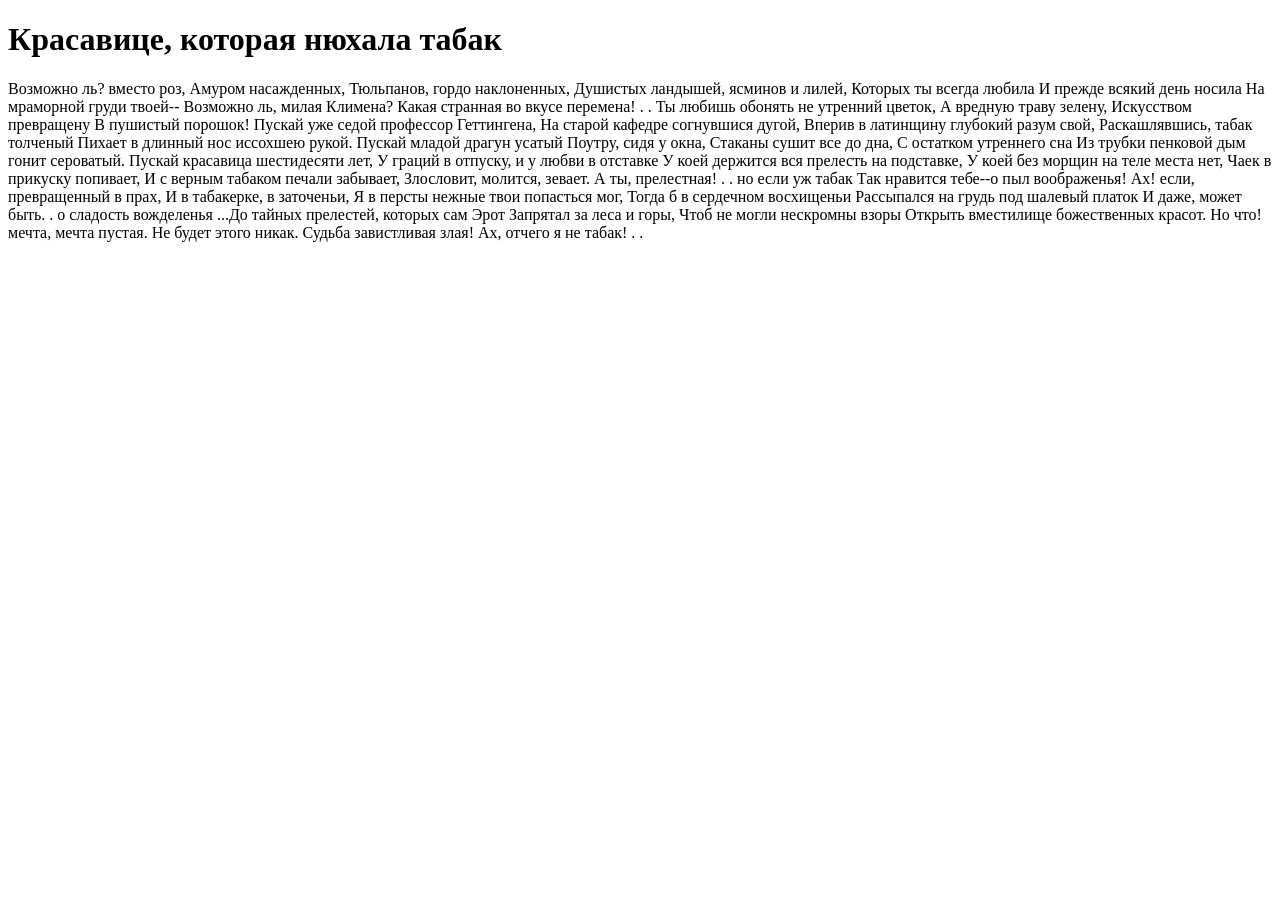
==== corpus/demo/pg5316-pushkin.html @ a2236547 "Build local book research prototype with verified citations and reproducible baseline" ====
<!doctype html>
<html lang="ru"><head><meta charset="utf-8"><title>Красавице, которая нюхала табак</title><meta name="author" content="Александр Пушкин"></head><body><h1>Красавице, которая нюхала табак</h1>
<p>Возможно ль? вместо роз, Амуром насажденных, Тюльпанов, гордо наклоненных, Душистых ландышей, ясминов и лилей, Которых ты всегда любила И прежде всякий день носила На мраморной груди твоей-- Возможно ль, милая Климена? Какая странная во вкусе перемена! . . Ты любишь обонять не утренний цветок, А вредную траву зелену, Искусством превращену В пушистый порошок! Пускай уже седой профессор Геттингена, На старой кафедре согнувшися дугой, Вперив в латинщину глубокий разум свой, Раскашлявшись, табак толченый Пихает в длинный нос иссохшею рукой. Пускай младой драгун усатый Поутру, сидя у окна, Стаканы сушит все до дна, С остатком утреннего сна Из трубки пенковой дым гонит сероватый. Пускай красавица шестидесяти лет, У граций в отпуску, и у любви в отставке У коей держится вся прелесть на подставке, У коей без морщин на теле места нет, Чаек в прикуску попивает, И с верным табаком печали забывает, Злословит, молится, зевает. А ты, прелестная! . . но если уж табак Так нравится тебе--о пыл воображенья! Ах! если, превращенный в прах, И в табакерке, в заточеньи, Я в персты нежные твои попасться мог, Тогда б в сердечном восхищеньи Рассыпался на грудь под шалевый платок И даже, может быть. . о сладость вожделенья ...До тайных прелестей, которых сам Эрот Запрятал за леса и горы, Чтоб не могли нескромны взоры Открыть вместилище божественных красот. Но что! мечта, мечта пустая. Не будет этого никак. Судьба завистливая злая! Ах, отчего я не табак! . .</p>
</body></html>
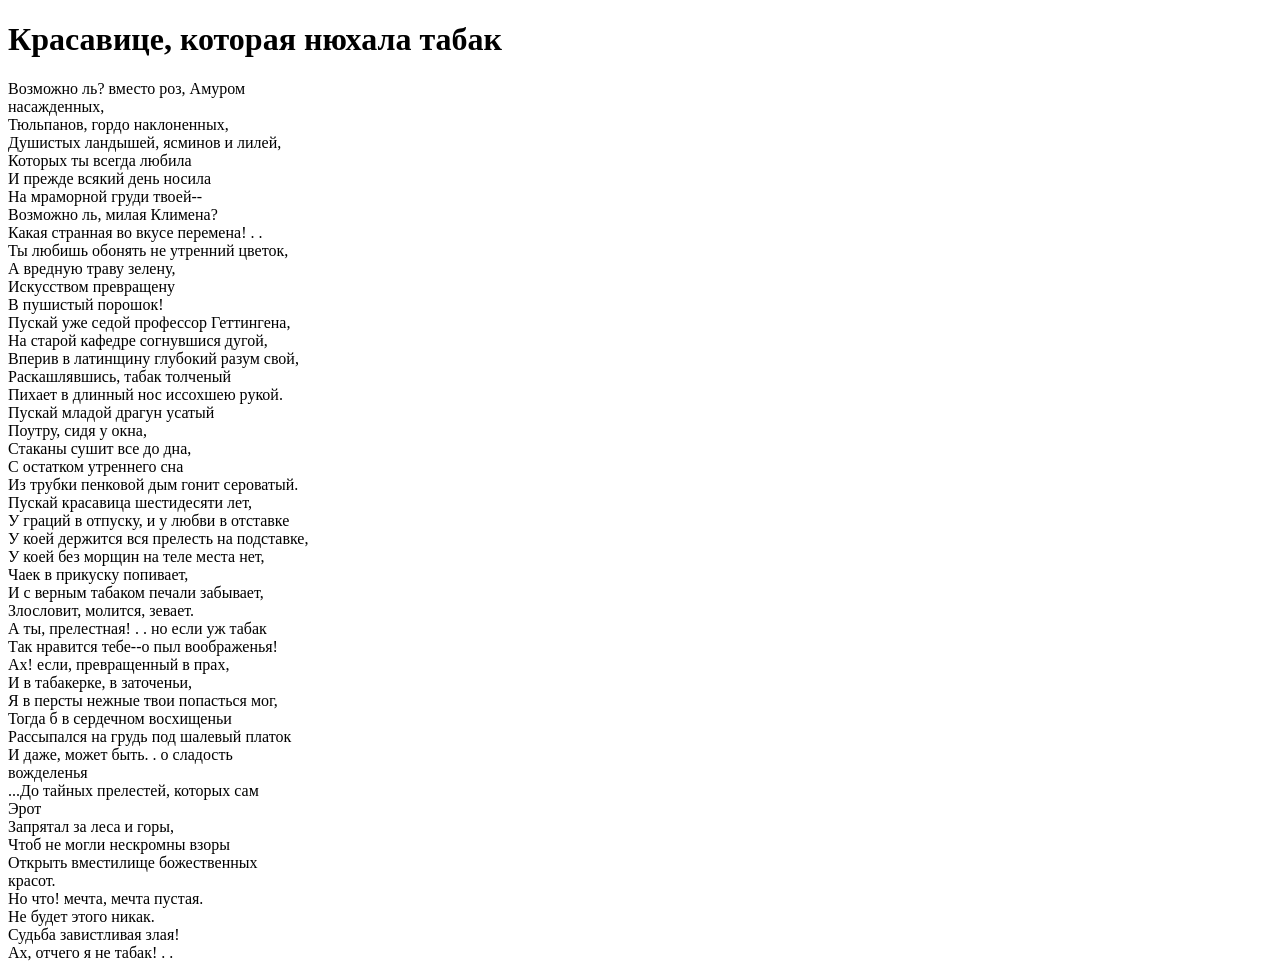
==== commit 892061a8: "Improve multilingual retrieval, source attribution, research exports and corpus resilience" ====
--- a/corpus/demo/pg5316-pushkin.html
+++ b/corpus/demo/pg5316-pushkin.html
@@ -1,4 +1,52 @@
 <!doctype html>
 <html lang="ru"><head><meta charset="utf-8"><title>Красавице, которая нюхала табак</title><meta name="author" content="Александр Пушкин"></head><body><h1>Красавице, которая нюхала табак</h1>
-<p>Возможно ль? вместо роз, Амуром насажденных, Тюльпанов, гордо наклоненных, Душистых ландышей, ясминов и лилей, Которых ты всегда любила И прежде всякий день носила На мраморной груди твоей-- Возможно ль, милая Климена? Какая странная во вкусе перемена! . . Ты любишь обонять не утренний цветок, А вредную траву зелену, Искусством превращену В пушистый порошок! Пускай уже седой профессор Геттингена, На старой кафедре согнувшися дугой, Вперив в латинщину глубокий разум свой, Раскашлявшись, табак толченый Пихает в длинный нос иссохшею рукой. Пускай младой драгун усатый Поутру, сидя у окна, Стаканы сушит все до дна, С остатком утреннего сна Из трубки пенковой дым гонит сероватый. Пускай красавица шестидесяти лет, У граций в отпуску, и у любви в отставке У коей держится вся прелесть на подставке, У коей без морщин на теле места нет, Чаек в прикуску попивает, И с верным табаком печали забывает, Злословит, молится, зевает. А ты, прелестная! . . но если уж табак Так нравится тебе--о пыл воображенья! Ах! если, превращенный в прах, И в табакерке, в заточеньи, Я в персты нежные твои попасться мог, Тогда б в сердечном восхищеньи Рассыпался на грудь под шалевый платок И даже, может быть. . о сладость вожделенья ...До тайных прелестей, которых сам Эрот Запрятал за леса и горы, Чтоб не могли нескромны взоры Открыть вместилище божественных красот. Но что! мечта, мечта пустая. Не будет этого никак. Судьба завистливая злая! Ах, отчего я не табак! . .</p>
+<p class="verse">Возможно ль? вместо роз, Амуром<br>
+насажденных,<br>
+Тюльпанов, гордо наклоненных,<br>
+Душистых ландышей, ясминов и лилей,<br>
+Которых ты всегда любила<br>
+И прежде всякий день носила<br>
+На мраморной груди твоей--<br>
+Возможно ль, милая Климена?<br>
+Какая странная во вкусе перемена! . .<br>
+Ты любишь обонять не утренний цветок,<br>
+А вредную траву зелену,<br>
+Искусством превращену<br>
+В пушистый порошок!<br>
+Пускай уже седой профессор Геттингена,<br>
+На старой кафедре согнувшися дугой,<br>
+Вперив в латинщину глубокий разум свой,<br>
+Раскашлявшись, табак толченый<br>
+Пихает в длинный нос иссохшею рукой.<br>
+Пускай младой драгун усатый<br>
+Поутру, сидя у окна,<br>
+Стаканы сушит все до дна,<br>
+С остатком утреннего сна<br>
+Из трубки пенковой дым гонит сероватый.<br>
+Пускай красавица шестидесяти лет,<br>
+У граций в отпуску, и у любви в отставке<br>
+У коей держится вся прелесть на подставке,<br>
+У коей без морщин на теле места нет,<br>
+Чаек в прикуску попивает,<br>
+И с верным табаком печали забывает,<br>
+Злословит, молится, зевает.<br>
+А ты, прелестная! . . но если уж табак<br>
+Так нравится тебе--о пыл воображенья!<br>
+Ах! если, превращенный в прах,<br>
+И в табакерке, в заточеньи,<br>
+Я в персты нежные твои попасться мог,<br>
+Тогда б в сердечном восхищеньи<br>
+Рассыпался на грудь под шалевый платок<br>
+И даже, может быть. . о сладость<br>
+вожделенья<br>
+...До тайных прелестей, которых сам<br>
+Эрот<br>
+Запрятал за леса и горы,<br>
+Чтоб не могли нескромны взоры<br>
+Открыть вместилище божественных<br>
+красот.<br>
+Но что! мечта, мечта пустая.<br>
+Не будет этого никак.<br>
+Судьба завистливая злая!<br>
+Ах, отчего я не табак! . .</p>
 </body></html>
